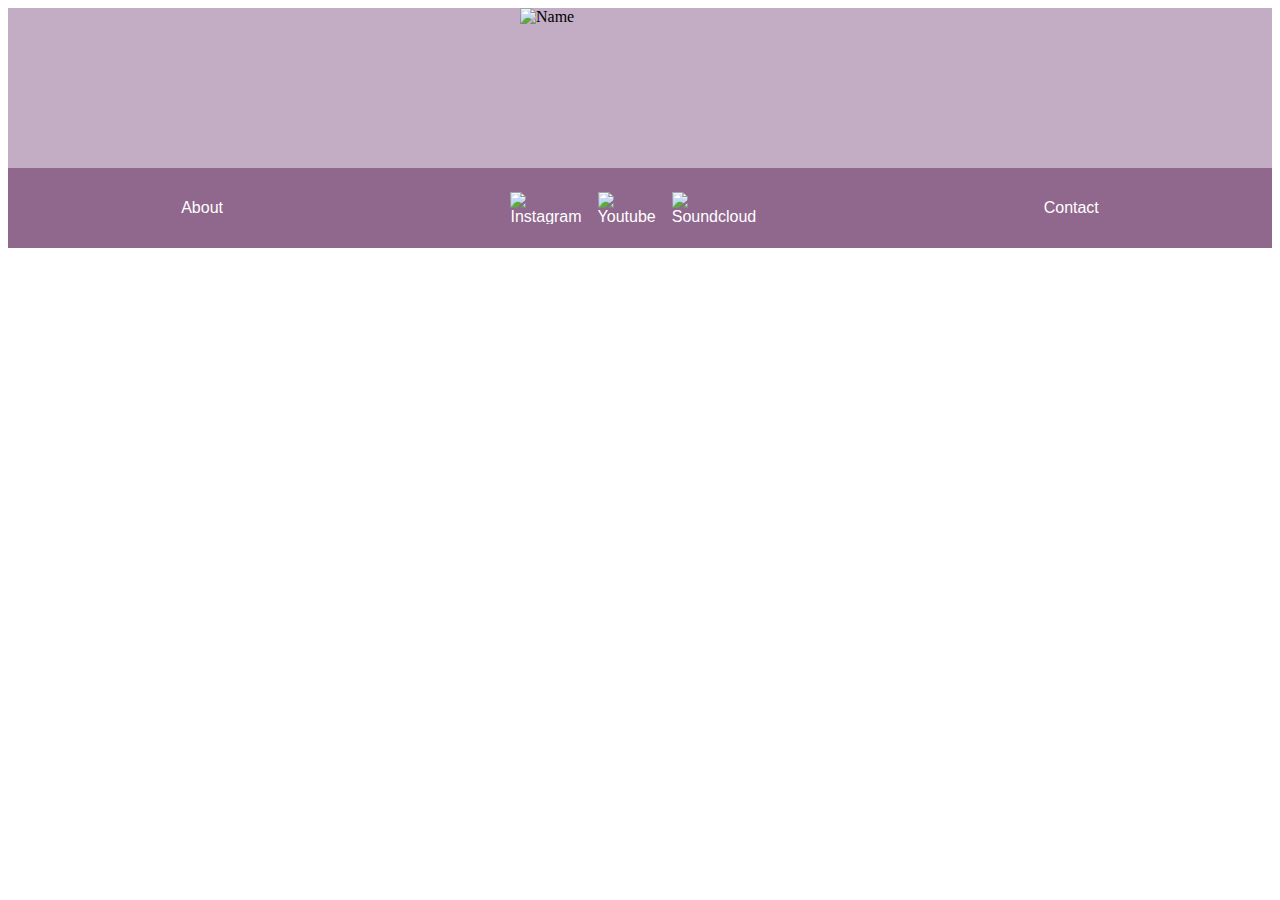
==== contents/index.html @ b70dae8b "added folder" ====
<!DOCTYPE html>
<html lang="en">
<head>
    <meta charset="UTF-8">
    <meta http-equiv="X-UA-Compatible" content="IE=edge">
    <meta name="viewport" content="width=device-width, initial-scale=1.0">
    <link rel="stylesheet"  href="style.css" media="all">
    <title>Document</title>
</head>
<body>
    <div id="header">
        <img src="Elle/C9B5E116-08C0-45B8-A771-B2F0C6AB4232-removebg-preview.png" id='name' alt="Name" >
    </div>
    <div id="toolbar">
        <div id='about'>About</div>
        <div id="socials">
            <img src="Elle/instagram-logo-white-on-black-removebg-preview.png" id='insta' alt="Instagram logo" >
            <img src="Elle/White-YouTube-Logo-Transparent.png" id='yt' alt="Youtube logo" >
            <img src="Elle/Sound-Cloud-Logo-White.png" id='soundcloud' alt="Soundcloud logo" >
        </div>

        <div id="contact">Contact</div>
    </div>
    <script src="index.js"></script> 
</body>
</html>
---- contents/style.css ----
#header{
    display:flex;
    justify-content:center;
    background-color: #c2adc4;
    height:10em;
}

#name{
    height:15em;
    width: 15em;

}

#toolbar{
    background-color: #90678d;
    height:5em;
    width: fill;
    display:flex;
    justify-content:space-around;
    font-family: Impact, Haettenschweiler, 'Arial Narrow Bold', sans-serif;
    font-weight:lighter;
    color:white;
    font-size: 1em;
    align-items:center;
}

#socials{
    display:flex;
    justify-content:space-between;
    width: 8em;
    justify-content:center;
    
}
#insta{
    height: 2em;
    margin:0.5em;
    flex:1;
}

#yt{
    height: 2em;
    margin:0.5em;
    flex:1;
}

#soundcloud{
    height: 2em;
    margin:0.5em;
    flex:1;
}
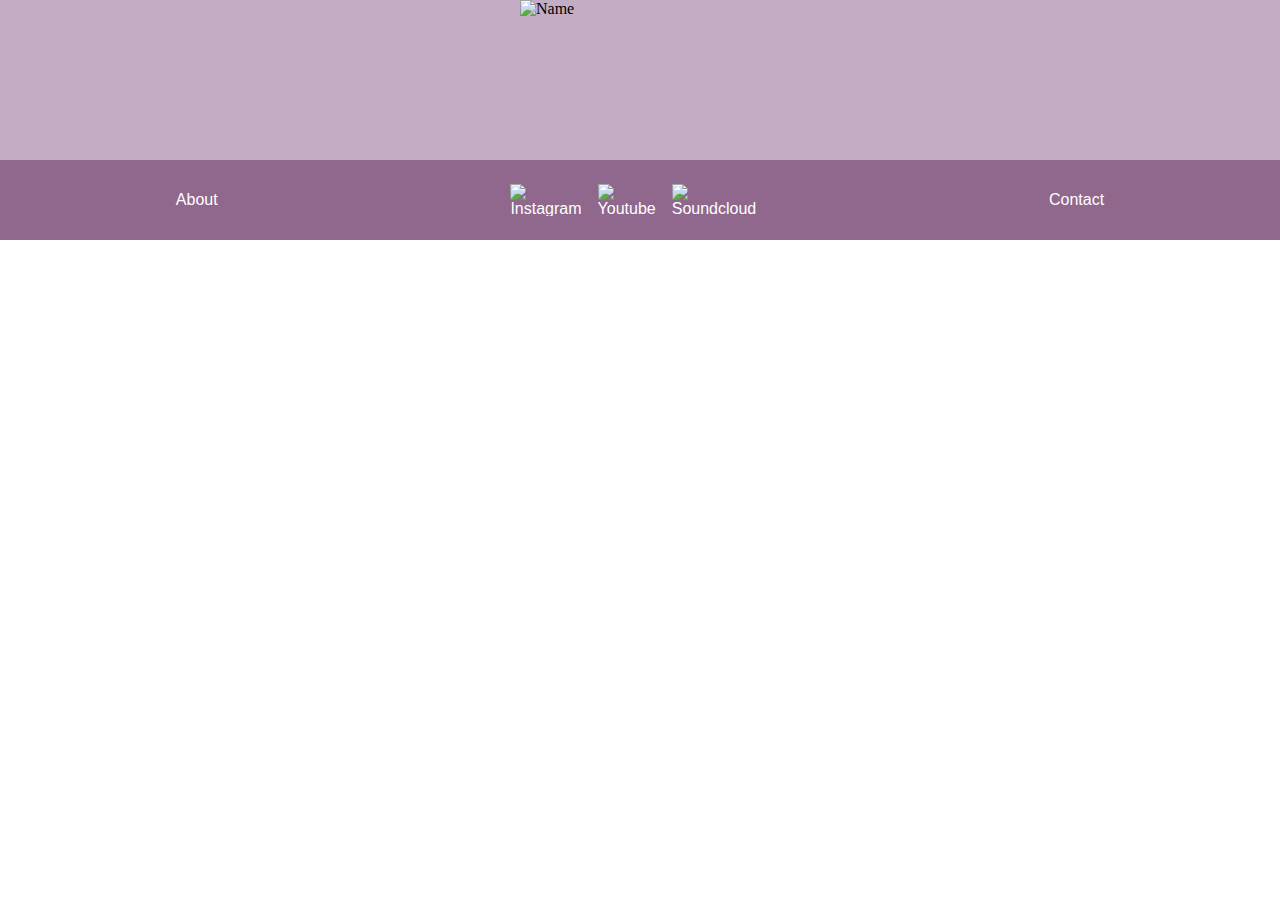
==== commit 88321538: "no border" ====
--- a/contents/index.html
+++ b/contents/index.html
@@ -6,21 +6,26 @@
     <meta name="viewport" content="width=device-width, initial-scale=1.0">
     <link rel="stylesheet"  href="style.css" media="all">
     <title>Document</title>
+    
 </head>
 <body>
     <div id="header">
-        <img src="Elle/C9B5E116-08C0-45B8-A771-B2F0C6AB4232-removebg-preview.png" id='name' alt="Name" >
+
+        <img src="https://i.imgur.com/4mDLdOB.png" id='name' alt="Name" >
+
     </div>
     <div id="toolbar">
         <div id='about'>About</div>
         <div id="socials">
-            <img src="Elle/instagram-logo-white-on-black-removebg-preview.png" id='insta' alt="Instagram logo" >
-            <img src="Elle/White-YouTube-Logo-Transparent.png" id='yt' alt="Youtube logo" >
-            <img src="Elle/Sound-Cloud-Logo-White.png" id='soundcloud' alt="Soundcloud logo" >
+
+            <img src="https://icon-library.com/images/instagram-icon-white-png/instagram-icon-white-png-26.jpg" id='insta' alt="Instagram logo" >
+            <img src="https://pnggrid.com/wp-content/uploads/2021/07/White-YouTube-Logo-Transparent.png" id='yt' alt="Youtube logo" >
+            <img src="https://pnggrid.com/wp-content/uploads/2021/06/Sound-Cloud-Logo-White.png" id='soundcloud' alt="Soundcloud logo" >
+
         </div>
 
         <div id="contact">Contact</div>
     </div>
     <script src="index.js"></script> 
 </body>
-</html>+</html>
--- a/contents/style.css
+++ b/contents/style.css
@@ -1,3 +1,7 @@
+html,body {
+    margin:0px;
+    padding:0px;
+}
 #header{
     display:flex;
     justify-content:center;
